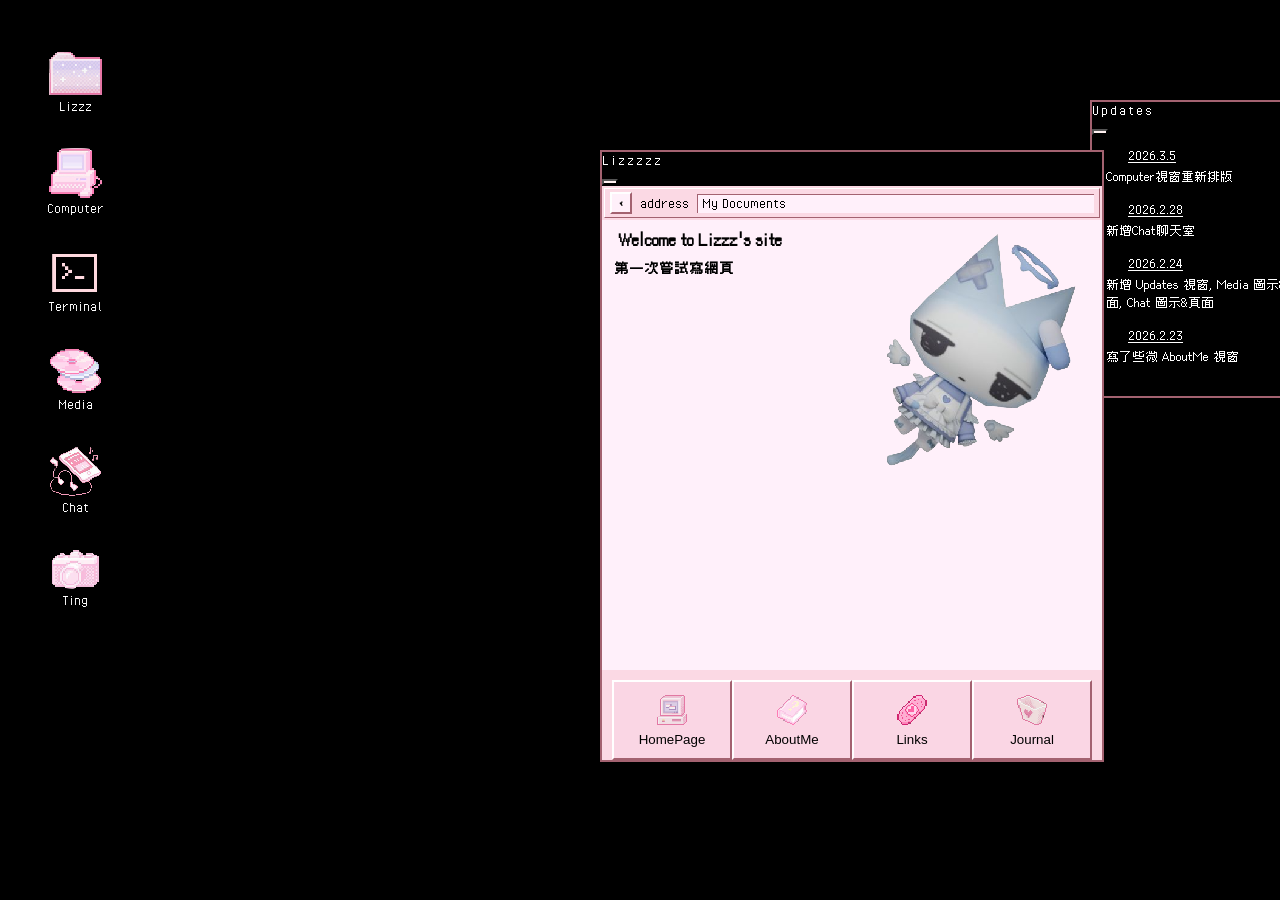
==== index.html @ df862223 "website main" ====
<!doctype html>
<html lang="zh-Hant">
<head>
  <meta charset="utf-8" />
  <meta name="viewport" content="width=device-width, initial-scale=1" />
  <title>Lizzzzz</title>
  <!-- description：搜尋引擎摘要（SEO）；分享連結時也常被引用 -->
  <meta name="description" content="Track Liz savings for a gaming PC + interactive cyber-fashion portfolio." />

  <!-- Google Fonts (免費 CDN) -->
  <!-- 1) 標題用：Orbitron（偏 Cyber）  2) 內文用：Inter（高級乾淨） -->
  <link rel="preconnect" href="https://fonts.googleapis.com">
  <link rel="preconnect" href="https://fonts.gstatic.com" crossorigin>
 <!-- 引入你自己的 CSS 檔案 -->
  <link rel="stylesheet" href="https://unpkg.com/98.css">
  <link rel="stylesheet" href="style.css" />


</head>
<body>
  

    <!-- 新增：桌面圖示區塊，固定於左側 -->
  <div class="desktop-icons">
    <div class="desktop-icon" onclick="openWindow('MainWindow')">
      <img src="assets/Lizzz.png" alt="">
      <span>Lizzz</span>
    </div>
    <div class="desktop-icon" onclick="openWindow('window3')">
      <img src="assets/computer2.png" alt="">
      <span>Computer</span>
    </div>
    <div class="desktop-icon" onclick="openWindow('window5')">
      <img src="assets/terminal.png" alt="">
      <span>Terminal</span>
    </div>
    <div class="desktop-icon" onclick="openWindow('window7'); openWindow('window2')">
      <img src="assets/media2.png" alt="">
      <span>Media</span>
    </div>
    <div class="desktop-icon" onclick="openWindow('window8')">
      <img src="assets/media.png" alt="">
      <span>Chat</span>
    </div>
    <div class="desktop-icon" onclick="openWindow('window4')">
      <img src="assets/tim3.png" alt="">
      <span>Ting</span>
    </div>


  </div>



  <main class="center">

    <!-- main window -->>
    <div class="window" id="MainWindow" style="position: absolute; z-index: 1002; left: 600px; top: 150px;">
      <div class="title-bar" id="MainTitleBar" style="cursor: grab;">
        <div class="title-bar-text">Lizzzzz</div>
        <div class="title-bar-controls">
        <button aria-label="Close"></button>
        </div>
      </div>

      <span class="window-body">
      <div class="explorer_navigator">
        <span class="back_button">&#60;</span>
        <span class="address_text">address</span>
        <span class="nav_search_bar">
          <span class="search_bar_text">My Documents</span>
        </span>
      </div>  

      <div class="content">
         <iframe src="cover/cover.html" id="frame1"></iframe>

      </div>
    

      <div class="button_row">
        <button class="icon_btn" type="button" onclick="setMainPage('cover/cover.html')">
          <img src="assets/home.png" alt="">
          <span class="btn_text">HomePage</span>
        </button>

        <button class="icon_btn" type="button" onclick="setMainPage('cover/aboutme.html')">
          <img src="assets/aboutme.png" alt="">
          <span class="btn_text">AboutMe</span>
        </button>

        <button class="icon_btn" type="button" onclick="setMainPage('cover/links.html')">
          <img src="assets/links.png" alt="">
          <span class="btn_text">Links</span>
        </button>

        <button class="icon_btn" type="button" onclick="setMainPage('cover/journal.html')">
          <img src="assets/journal.png" alt="">
          <span class="btn_text">Journal</span>
        </button>
      </div>
       </span>
       
    </div>
     

    <!-- window2 -->
    <div class="window" id="window2"
        style="display: none;position: absolute; z-index: 900; left: 380px; top: 200px;">

      <div class="title-bar" id="TitleBar2" style="cursor: grab;">
        <div class="title-bar-text">love</div>
        <div class="title-bar-controls">
          <button aria-label="Close"></button>
        </div>
      </div>

      <div class="window-body">
        <img src="https://i.pinimg.com/originals/55/6c/0a/556c0ae630b46f476da70f0f0284ba0f.gif" alt="">
      </div>

    </div>



        <!-- window3 -->
    <div class="window" id="window3"
        style="display: none; position: absolute; z-index: 900; left: 1080px; top: 100px;">

      <div class="title-bar" id="TitleBar3" style="cursor: grab;">
        <div class="title-bar-text">Computer</div>
        <div class="title-bar-controls">
          <button aria-label="Close"></button>
        </div>
      </div>
      
      <span class="window-body">
        <div class="content">
         <iframe src="computer/computer.html" id="frame2"></iframe>


        <div class="button_row">
        <button class="icon_btn" type="button" onclick="setWindow3Page('computer/computer.html')">
          <img src="assets/progress.png" alt="">
          <span class="btn_text">Progress</span>
        </button>


        <button class="icon_btn" type="button" onclick="setWindow3Page('computer/bank.html')">
          <img src="assets/bank.png" alt="">
          <span class="btn_text">Bank</span>
        </button>

        <button class="icon_btn" type="button" onclick="setWindow3Page('computer/history.html')">
          <img src="assets/history.png" alt="">
          <span class="btn_text">History</span>
        </button>
      </div>
      </div>
    </span>


    </div>


            <!-- window4 -->
    <div class="window" id="window4"
    style="display:none; position: absolute; z-index: 900; left: 400px; top: 550px;">

      <div class="title-bar" id="TitleBar4" style="cursor: grab;">
        <div class="title-bar-text">Ting</div>
        <div class="title-bar-controls">
          <button aria-label="Close"></button>
        </div>
      </div>

      <div class="window-body" style="margin: 0; padding: 0;">
        <iframe src="other/ting.html"
                style="width: 100%; height: 260px; border: 0; display: block;"></iframe>
      </div>

    </div>

       <!-- window5 -->
    <div class="window" id="window5"
        style="display: none; position: absolute; z-index: 900; left: 400px; top: 450px;">

      <div class="title-bar" id="TitleBar5" style="cursor: grab;">
        <div class="title-bar-text">terminal</div>
        <div class="title-bar-controls">
          <button aria-label="Close"></button>
        </div>
      </div>

      <div class="window-body">
        <img src="assets/terminal2.png" alt="">
      </div>

    </div>


    <!-- window6 -->
    <div class="window" id="window6"
        style="position: absolute; z-index: 900; left: 1090px; top: 100px;">

      <div class="title-bar" id="TitleBar6" style="cursor: grab;">
        <div class="title-bar-text">Updates</div>
        <div class="title-bar-controls">
          <button aria-label="Close"></button>
        </div>
      </div>

      <div class="window-body" style="padding: 0;">
        <iframe src="cover/update.html"
                style="width: 100%; height: 260px; border: 0; display: block;"></iframe>
      </div>
    </div>

    <!-- window7 -->
    <div class="window" id="window7"
        style="display: none; position: absolute; z-index: 900; left: 200px; top: 100px;">
      <div class="title-bar" id="TitleBar7" style="cursor: grab;">
        <div class="title-bar-text">Media</div>
        <div class="title-bar-controls">
          <button aria-label="Close"></button>
        </div>
      </div>

      <div class="window-body" style="padding: 0;">
        <iframe src="other/media.html"
                style="width: 100%; height: 260px; border: 0; display: block;"></iframe>
      </div>

    </div>

     <!-- window8 -->
    <div class="window" id="window8"
        style="display: none; position: absolute; z-index: 900; left: 250px; top: 300px;">
      <div class="title-bar" id="TitleBar8" style="cursor: grab;">
        <div class="title-bar-text">Chat</div>
        <div class="title-bar-controls">
          <button aria-label="Close"></button>
        </div>
      </div>


      <div class="window-body" style="padding: 0;">
        <iframe src="other/chat.html" style="width: 100%; height: 500px; border: 0; display: block;"></iframe>
      </div> 

    </div>




    
  </main>
  <script src="script.js"></script>
</body>
</html>
---- style.css ----
@font-face {
  /* 這個名字是你之後在 CSS 裡要用的「字體代號」(可自訂) */
  font-family: "PixelOperator";

  /* src：字體來源（url 指向你專案內的檔案路徑） */
  /* format('truetype')：告訴瀏覽器這是 TTF */
  src: url("./fonts/PixelOperator.ttf") format("truetype");


  /* 這個檔案對應的字重（Regular 通常是 400） */
  font-weight: 400;

  /* 字體樣式：normal = 正常體（非斜體） */
  font-style: normal;

  /* 字體載入策略：先顯示 fallback 字體，載完再換，避免白屏 */
  font-display: swap;
}


/* 讓 html、body 撐滿整個視窗高度（用來做正中間置中） */
html, body {
  height: 100%;
}

body {
  /* 去掉預設外距 */
  margin: 0;
  background-color: #000000;

  /* 將 GIF 放前面當上層，JPG 放後面當底層 */
  background-image: url('https://i.pinimg.com/originals/69/e2/7c/69e27c177766a3cb153b37682b22186c.gif'), url('https://i.pinimg.com/736x/b9/3f/8e/b93f8e7e33f0d053c631da7304e82a91.jpg');
  
  /* 關鍵修改 1：兩層都設定為 repeat (重複平鋪) */
  background-repeat: repeat, repeat;
  
  /* 關鍵修改 2：尺寸設為 auto，保持原圖大小才能拼貼 */
  background-size: auto, auto;
  
  /* 關鍵修改 3：從左上角開始拼貼 */
  background-position: top left, top left;

  /* 用 Flex 讓裡面的 main 正中間（水平+垂直） */
  display: flex;
  justify-content: center;
  align-items: center;

  /* 字體設定 */
  font-family: 'PixelOperator', 'Courier New', monospace;
  -webkit-font-smoothing: none;
  image-rendering: pixelated;
}


.desktop-icons {
  position: absolute;
  top: 50px;
  left: 40px;
  display: flex;
  flex-direction: column; /* 讓子元素由上往下直排 */
  gap: 30px;              /* 一行指令就能均勻拉開每個圖示的垂直間距 */
  z-index: 100;  /* 確保顯示在背景之上 */
}

.desktop-icon {
  display: flex;
  flex-direction: column; 
  align-items: center;    /* 讓圖片與文字水平置中 */
  width: 70px;            /* 限制寬度，這也是使用者滑鼠可以點擊的感應範圍 */
  cursor: pointer;
  text-align: center;
}

.desktop-icon span {
  color: #ffffff; 
  font-size: 15px;
  padding: 2px 4px;
  /* 利用右、左、下、上四個方向的 1px 黑色陰影，拼湊出文字邊框 */
  text-shadow: 1px 1px 0 #000, -1px -1px 0 #000, 1px -1px 0 #000, -1px 1px 0 #000;
}

/* 滑鼠移上去時的效果 */
.desktop-icon:hover span {
  background-color: #a36270; /* 變成經典深藍色背景 */
  text-shadow: none;         /* 填滿底色時就把邊框陰影拿掉，畫面更乾淨 */
}

.desktop-icon img {
  width: 55px; 
  height: auto; 
  display: block; 
  margin: 0 auto; 

}




/* 覆寫視窗本體的背景色（原本為復古灰） */
.window {
    background-color: #fbd9e4;
    border: 2px solid #a36270;
    width: 450px; /* 新增明確寬度，讓視窗放大 */


        /* 加入以下三行，關閉文字選取功能 */
    user-select: none;
    -webkit-user-select: none;
    -moz-user-select: none;
    
}
/* 覆寫標題列的背景色（原本為深藍色漸層） */
/* 由於 98.css 使用了 background 屬性來畫漸層，我們這裡也要用 background 來覆蓋它 */
.title-bar {
    background: #000000; 
}
/* 覆寫標題列的文字顏色（原本為白色） */
.title-bar-text {
    color: #ffffff; 
    letter-spacing: 2px; /* 稍微拉開字距，讓排版看起來更有科技感 */
}


.title-bar .back_button{

  width: 18px;
  height: 18px;
  display: flex;
  justify-content: center;
  align-items: center;
  background-color: #fff0fa;
  border-top: 2px solid #ffffff;
  border-left: 2px solid #ffffff;
  border-bottom: 2px solid #a36270;
  border-right: 2px solid #a36270;
  cursor: pointer;
  font-weight: bold;
  font-size: 12px;
  

  -webkit-appearance: none;
  appearance: none;
  box-shadow: none;
  border-radius: 0;
  outline: none;


}


/* 中央容器：讓圖片跟輸入框垂直排列 */
.center {
  /* 仍用 flex 來排列子元素 */
  display: flex;
  /* 垂直排列：圖片在上、輸入框在下 */
  flex-direction: column;
  /* 元素之間的間距 */
  gap: 16px;
  /* 內容置中對齊 */
  align-items: center;
  /* 讓內容離螢幕邊緣有安全距離（手機很重要） */
  padding: 24px;
}




/* 網址列外框設定 */
.explorer_navigator {
  height: 22px; 
  margin: 2px;
  padding: 3px 5px;
  display: flex; 
  align-items: center;
  gap: 8px; 
  background-color: #fbd9e4; 
  border-top: 1px solid #ffffff; 
  border-left: 1px solid #ffffff;
  border-bottom: 1px solid #a36270;
  border-right: 1px solid #a36270;
  
  font-size: 13px;
  font-family: 'PixelOperator', 'Courier New', monospace;
}

/* 返回按鈕設定 (使用純 span 繪製) */
.explorer_navigator .back_button {
  width: 18px;
  height: 18px;
  display: flex;
  justify-content: center;
  align-items: center;
  background-color: #fff0fa;
  border-top: 2px solid #ffffff;
  border-left: 2px solid #ffffff;
  border-bottom: 2px solid #a36270;
  border-right: 2px solid #a36270;
  cursor: pointer;
  font-weight: bold;
  font-size: 12px;
}

.explorer_navigator .back_button:active {
  /* 將左上邊框變為暗色，右下邊框變為亮色，產生內凹錯覺 */
  border-top:  2px solid #a36270;
  border-left: 2px solid #a36270;
  border-bottom: 2px solid #ffffff;
  border-right: 2px solid #ffffff;
  /* 背景稍微變深一點點，增強真實感 */
  background-color: #fbd9e4; 
}

/* address 文字設定 */
.explorer_navigator .address_text {
  color: #000000;
  font-size: 13px;
}

/* 網址列背景框 (使用純 span 繪製) */
.explorer_navigator .nav_search_bar {
  flex-grow: 1; 
  height: 18px;
  background-color: #fff0fa;
  border-top: 1px solid #a36270;
  border-left: 1px solid #a36270;
 
  display: flex;
  align-items: center;
  cursor: default;
}

/* 網址列內部文字設定 */
.explorer_navigator .search_bar_text {
  padding:  4px;
  font-size: 16px;
  color: #000000;
}

.explorer_navigator .address_text, 
.explorer_navigator .search_bar_text {
  font-size: 16px; /* ★ 放大字體 */
}



.button_row .icon_btn:focus,
.button_row .icon_btn:focus-visible{
  outline: none;
}

/* 底部按鈕列：橫排 */
/* 底部按鈕列外框 */
.button_row {
  display: flex;
  gap: 0px; /* ★ 加入 6px 間距，讓按鈕獨立，邊框不會疊加變粗 */
  padding: 10px;
  align-items: stretch;
  padding-bottom: 0px;  /* 底部歸零，消除多餘空白 */
  /* ★ 刪除了 height: 80px; 讓高度自然撐開，不再切掉按鈕底部 */
}

/* 每顆按鈕設定 */
.button_row .icon_btn {
  flex: 1 1 0;              
  box-sizing: border-box;   
  min-height: 80px;         /* 稍微縮小高度，比例更好看 */
  
  -webkit-appearance: none;
  appearance: none;
  box-shadow: none;
  border-radius: 0;
  outline: none;

  display: flex;
  flex-direction: column;   
  align-items: center;
  justify-content: center;
  gap: 6px;

  background-color: #fad6e4;
  /* ★ 將邊框從 3px 改為更精緻的 2px */
  border-top: 2px solid #ffffff;
  border-left: 2px solid #ffffff;
  border-bottom: 2px solid #a36270;
  border-right: 2px solid #a36270;
  cursor: pointer;
  padding: 10px 12px;
  text-align: center;
}

/* 按鈕點擊下壓狀態 */
.button_row .icon_btn:active {
  border-top:  2px solid #a36270;
  border-left: 2px solid #a36270;
  border-bottom: 2px solid #ffffff;
  border-right: 2px solid #ffffff;
  background-color: #fbd9e4;
}

.button_row .icon_btn img{
  width: 32px;
  height: 32px;
  -webkit-user-drag: none;
  pointer-events: none;
}



/* 4. 標題列關閉按鈕微調 (使用你提供的設定) */
.title-bar button {
  background-color: #fff0f0;
  letter-spacing: 2px;
  cursor: pointer;
}




.content iframe {
  width: 100%;
  height: 260px;   /* 依你視窗大小調整 */
  border: 0;
  display: block;
  background: #fff0fa; /* 先給底色，方便確認它有在顯示 */

}


/* 1. 修正圖片的標籤名稱與尺寸 */
#window2 .window-body img {
  width: 220px; 
  height: auto; 
  display: block; 
  margin: 0 auto; 
}

/* 2. 讓 window2 視窗完全貼合內容 */
#window2 {
  min-height: 0;
  width: fit-content; /* 讓寬度剛剛好包住裡面的圖片 */
  height: auto; 
}

#window4 {
  min-height: 0;
  width: fit-content; /* 讓寬度剛剛好包住裡面的圖片 */
  height: auto; 



}


#window4 .window-body img {
  width: 150px; 
  height: auto; 
  display: block; 
  margin: 0 auto; 
  background-color: #c8c8c8;

}

#window5 {
  min-height: 0;
  width: fit-content; /* 讓寬度剛剛好包住裡面的圖片 */
  height: auto; 

}

#window5 .window-body img {
  width: 350px; 
  height: auto; 


}

/* 1. 讓主視窗外框保持彈性，永遠貼合內部元素 */
#MainWindow {
  width: 500px; 
  min-height: 0;
  height: auto; /* 關鍵修改：將 600px 改回 auto，消除底部空白 */
}

/* 2. 透過放大內部螢幕區塊，來自然撐高整個視窗 */
#MainWindow .content iframe {
  width: 100%;   
  height: 450px; /* 將你要放大的高度加到這裡，外框就會跟著變高 */
  border: 0;
  display: block;
}

#window6{
  width:220px; /* 自由調整你想要的寬度 */
  min-height: 0;
  height: auto;
  
}

#window6 .content iframe {
  width: 100%;    /* 強制撐滿 window6 的 220px */
  height: 400px;  /* 視窗內容高度 */
  border: 0;
  display: block;
  margin: 0;
  padding: 0;
}


#window7{
  width:220px; /* 自由調整你想要的寬度 */
  min-height: 0;
  height: auto;
  
}

#window7 .content iframe {
  width: 100%;    /* 強制撐滿 window6 的 220px */
  height: 400px;  /* 視窗內容高度 */
  border: 0;
  display: block;
  margin: 0;
  padding: 0;
}




#window8 {
  width: 320px !important; 
  height: auto !important; 
  min-height: 0;
}

/* 修正路徑：直接找 window-body 下的 iframe */
#window8 .window-body iframe {
  width: 100%;
  height: 400px !important; /* 在這裡調整你想要的高度 */
  border: 0;
  display: block;
}
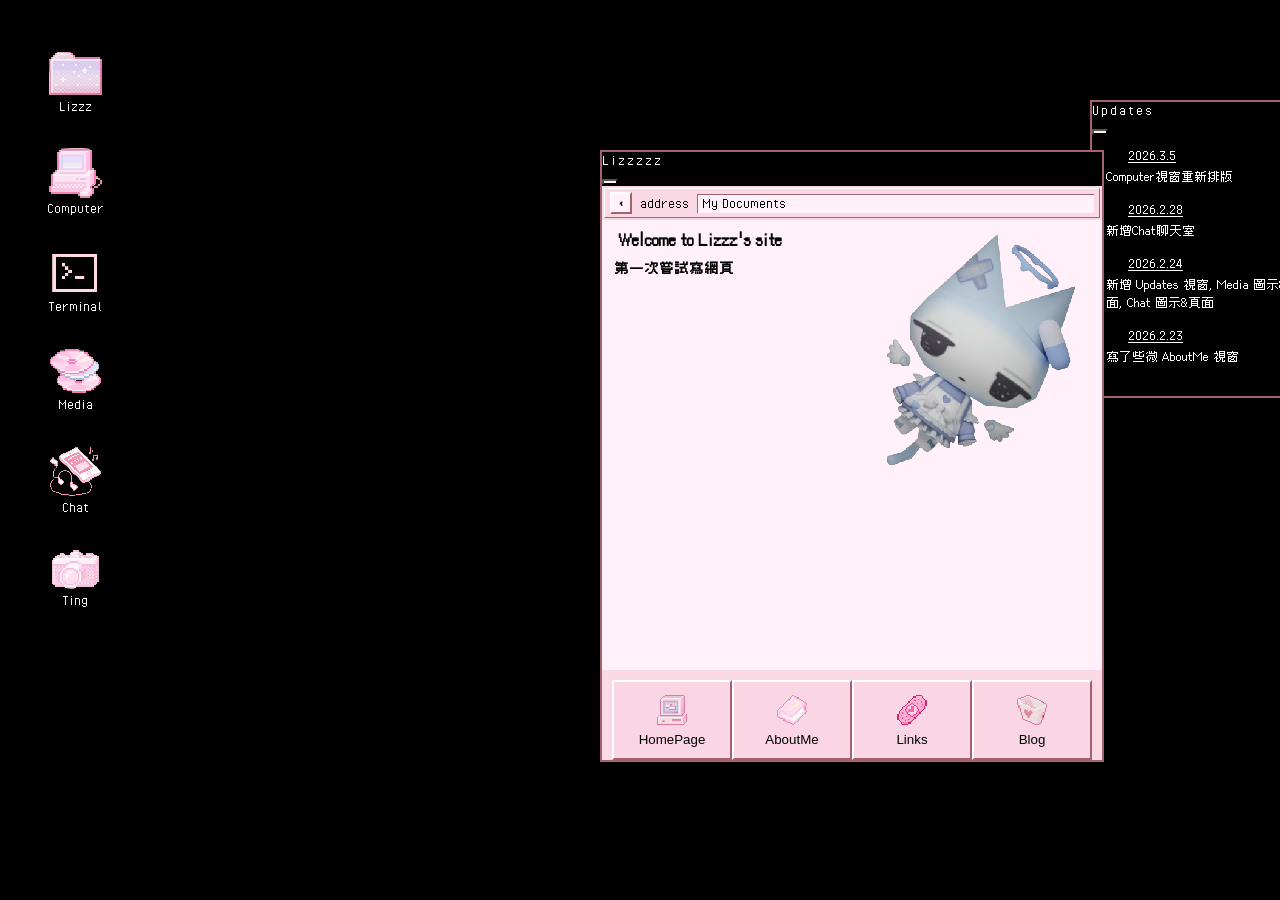
==== commit 6ffee2e2: "cover" ====
--- a/index.html
+++ b/index.html
@@ -94,9 +94,9 @@
           <span class="btn_text">Links</span>
         </button>
 
-        <button class="icon_btn" type="button" onclick="setMainPage('cover/journal.html')">
+        <button class="icon_btn" type="button" onclick="setMainPage('cover/blog.html')">
           <img src="assets/journal.png" alt="">
-          <span class="btn_text">Journal</span>
+          <span class="btn_text">Blog</span>
         </button>
       </div>
        </span>
--- a/style.css
+++ b/style.css
@@ -438,4 +438,5 @@
   height: 400px !important; /* 在這裡調整你想要的高度 */
   border: 0;
   display: block;
-}+}
+
